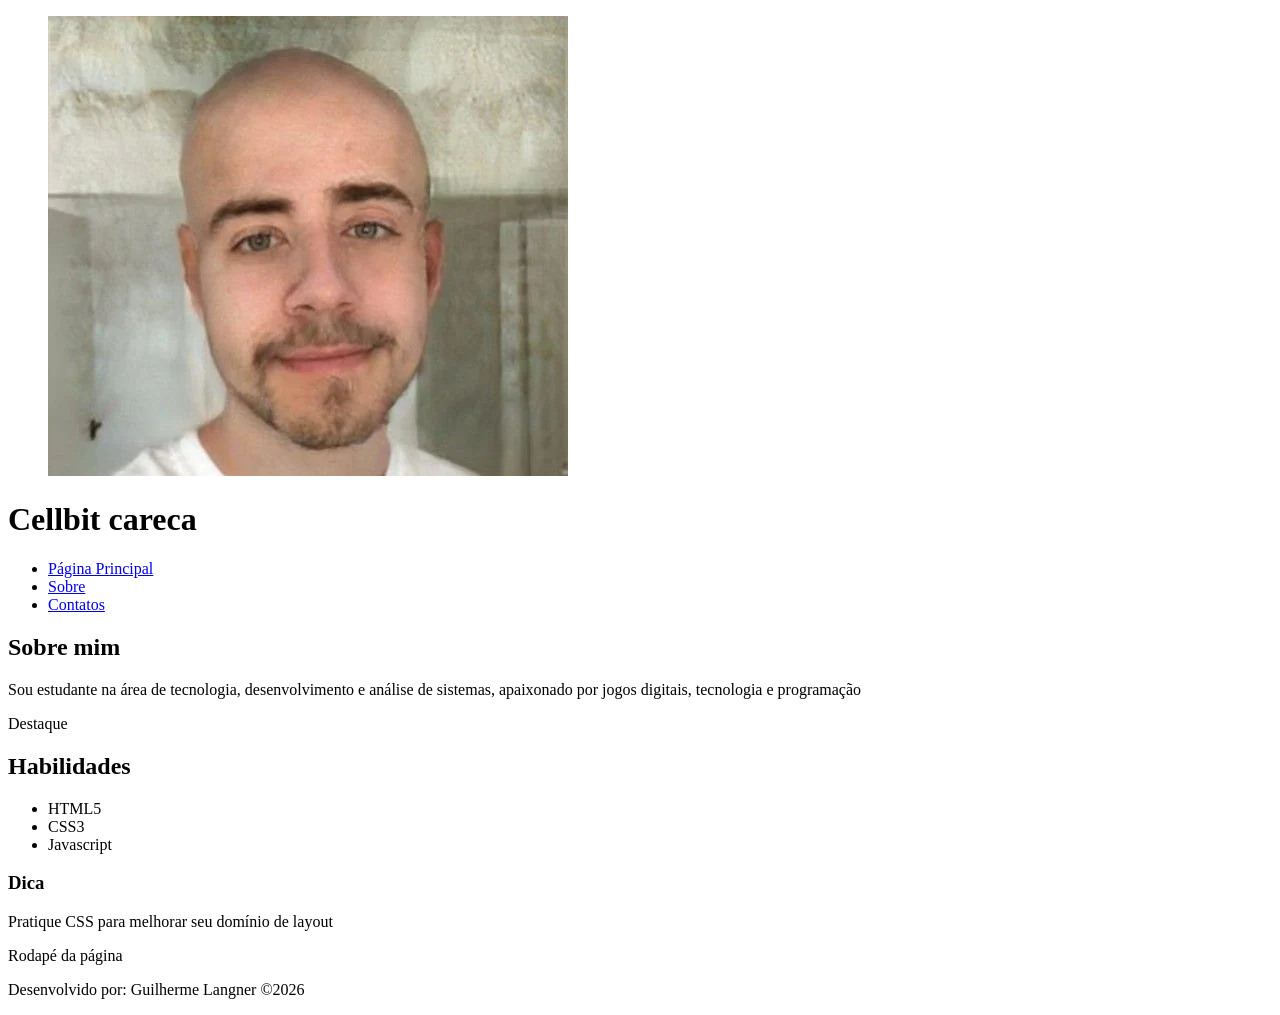
==== paginas/sobre.html @ 0d697604 "Add files via upload" ====
<!DOCTYPE html>
<html lang="pt-BR">

<head>
    <meta charset="UTF-8">
    <meta name="viewport" content="width=device-width, initial-scale=1.0">
    <title>Site do guizo</title>
    <link rel="short icon" href="../imagens/iconCellbit.ico">
    <link rel="stylesheet" type="text/css" href="../estilos/layout.css">
    <link rel="stylesheet" type="text/css" href="../estilos/layoutSobre.css">
</head>

<body>
    <header>
        <figure>
            <img class="logo" src="../imagens/cellboCareca.jpg">
        </figure>
        <h1>Cellbit careca</h1>
    </header>
    <nav>
        <ul>
            <li><a href="../index.html">Página Principal</a></li>
            <li><a href="#">Sobre</a></li>
            <li><a href="#">Contatos</a></li>
        </ul>
    </nav>
    <main>
        <!--Seção perfil-->
        <section class="perfil">
            <h2>Sobre mim</h2>
            <p>Sou estudante na área de tecnologia, desenvolvimento e análise de sistemas, apaixonado por jogos
                digitais, tecnologia e programação</p>
        </section>
        <section>
            <header class="destaque">Destaque</header>
            <article>
                <h2>Habilidades</h2>
                <ul>
                    <li>HTML5</li>
                    <li>CSS3</li>
                    <li>Javascript</li>
                </ul>
            </article>
        </section>
    </main>
    <aside>
        <h3>Dica</h3>
        <p>Pratique CSS para melhorar seu domínio de layout</p>
    </aside>
    <footer>
        <p>Rodapé da página</p>
        <p>Desenvolvido por: Guilherme Langner &copy;2026</p>
    </footer>

</body>

</html>
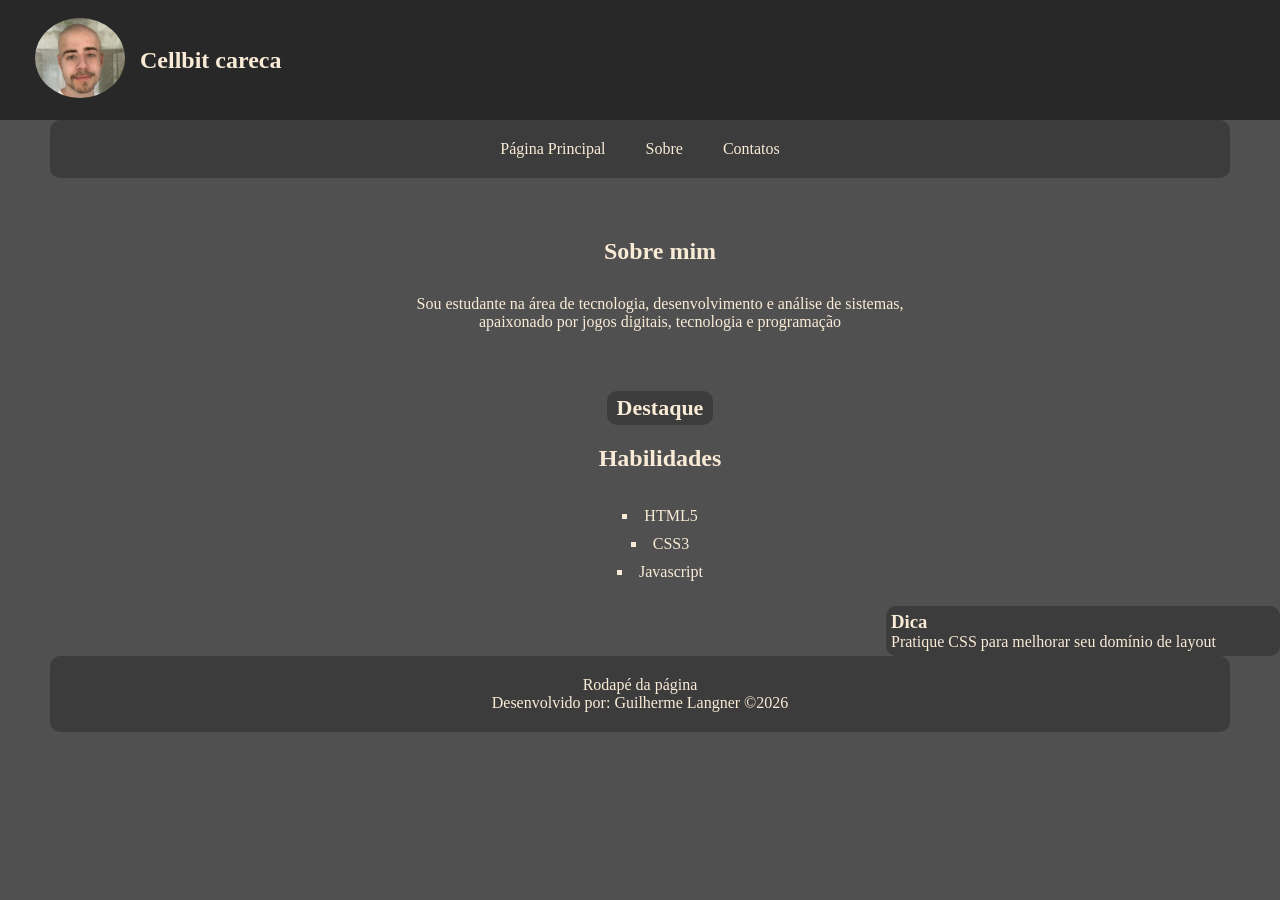
==== commit f8159100: "Update sobre.html" ====
--- a/paginas/sobre.html
+++ b/paginas/sobre.html
@@ -6,8 +6,8 @@
     <meta name="viewport" content="width=device-width, initial-scale=1.0">
     <title>Site do guizo</title>
     <link rel="short icon" href="../imagens/iconCellbit.ico">
-    <link rel="stylesheet" type="text/css" href="../estilos/layout.css">
-    <link rel="stylesheet" type="text/css" href="../estilos/layoutSobre.css">
+    <link rel="stylesheet" type="text/css" href="../estilos/style.css">
+    <link rel="stylesheet" type="text/css" href="../estilos/styleSobre.css">
 </head>
 
 <body>
@@ -54,4 +54,4 @@
 
 </body>
 
-</html>+</html>
--- a/estilos/style.css
+++ b/estilos/style.css
@@ -0,0 +1,110 @@
+*{
+    padding: 0;
+    margin: 0;
+}
+
+/*Estilo da logo*/
+.logo{
+    height: auto; /*Altura da imagem*/
+    width: 90px; /*Largura da imagem*/
+    border-radius: 50%; /*Arredondamento da borda*/
+}
+
+/*Estilo do cabeçalho*/
+body>header{
+    background-color: rgb(40, 40, 40); /*Cor do fundo*/
+    color: antiquewhite; /*cor do texto*/
+    display: flex; /*posição em relação a tela*/
+    align-items: center; /*alinhamento dos itens do elemento*/
+    padding: 20px; /*espaçamento interno*/
+    position: relative; /*posição do elemento*/
+    top: 0;
+    width: 100%;
+    height: 80px;
+    justify-content: start;
+    z-index: 1100; /*Mantém o cabeçalho acima do resto*/
+    /*define a camada do elemento*/
+}
+header h1{
+    margin: 0;
+    font-size: 24px;
+}
+header figure{
+    margin: 0 15px;
+}
+
+/*estilo para barra de navegação*/
+nav{
+    background-color: rgb(60, 60, 60);
+    color: antiquewhite;
+    text-align: center;
+    padding: 20px;
+    margin: 0 50px;
+    position: relative;
+    display: block;
+    clear: both;
+    z-index: 1100;
+    border-radius: 10px;
+}
+
+nav ul{
+    list-style-type: none;
+    padding: 0;
+    margin: 0;
+    display: flex;
+    justify-content: center;   
+}
+
+nav ul li{
+    margin: 0 20px;
+}
+
+nav ul li a{
+    color: antiquewhite;
+    text-decoration: none;
+}
+
+nav ul li a:hover{
+    color: darkgoldenrod;
+    cursor: pointer;
+}
+
+/*estilo do conteúdo principal*/
+main{
+    padding: 20px;
+    text-align: center;
+}
+
+footer{
+    background-color: rgb(60, 60, 60);
+    color: antiquewhite;
+    text-align: center;
+    padding: 20px;
+    position: relative;
+    margin: 0 50px;
+    border-radius: 10px;
+}
+
+body{
+    background-color: rgb(80, 80, 80);
+    color: antiquewhite;
+    z-index: 900;   
+}
+
+main ul{
+    list-style-type: upper-roman;
+    padding-left: 0;
+    margin: 0;
+    text-align: center;
+}
+
+main ul li{
+    list-style-position: inside;
+    justify-content: center;
+    text-align: center;
+    padding: 5px;
+}
+
+main h2{
+    padding: 20px;
+}
--- a/estilos/styleSobre.css
+++ b/estilos/styleSobre.css
@@ -0,0 +1,90 @@
+*{
+    padding: 0;
+    margin: 0;
+}
+
+main>section{
+    width: 100%;;
+    padding: 20px;
+    text-align: center;
+    margin: auto;
+}
+
+h2{
+    color: antiquewhite;
+    margin-bottom: 10px;
+}
+
+.perfil{
+    position: relative;
+    margin-bottom: 10px;
+}
+
+.perfil p{
+    max-width: 500px;
+    text-align: center;
+    margin: auto;
+}
+
+section header{
+    all: unset;
+    display: inline-block;
+    background-color: rgb(60 60 60);
+    padding: 4px  10px;
+    border-radius: 10px;
+    font-size: 22px;
+    font-weight: bold;
+    margin-top: 10px;
+}
+
+section{
+    float: left;
+    width: 70%;
+    margin-top: 0;
+}
+
+section ul{
+    margin-top: 10px;
+    padding-left: 0; /*Remove recuo padrâo da lista não ordenada*/
+    text-align: center;
+}
+
+section ul li{
+    list-style: square;
+    list-style-position: inside; /*Mantém o marcador junto com o texto*/
+}
+
+/*Animação hover*/
+section ul li:hover{
+    color: darkgoldenrod;
+    transform: translateX(5px);
+    cursor: pointer;
+}
+
+aside{
+    width: 30%;
+    background-color: rgb(60 60 60);
+    border-radius: 10px;
+    padding: 5px;
+    position: relative;
+    float: right;
+}
+
+footer{
+    clear: both;    
+}
+
+@media(max-width:768px){
+    .perfil{
+        flex-direction: column;
+        text-align: center;
+    }
+    section, aside{
+        float: none;
+        width: 100%;
+    }
+    aside{
+        margin-top: 20px;
+
+    }
+}
